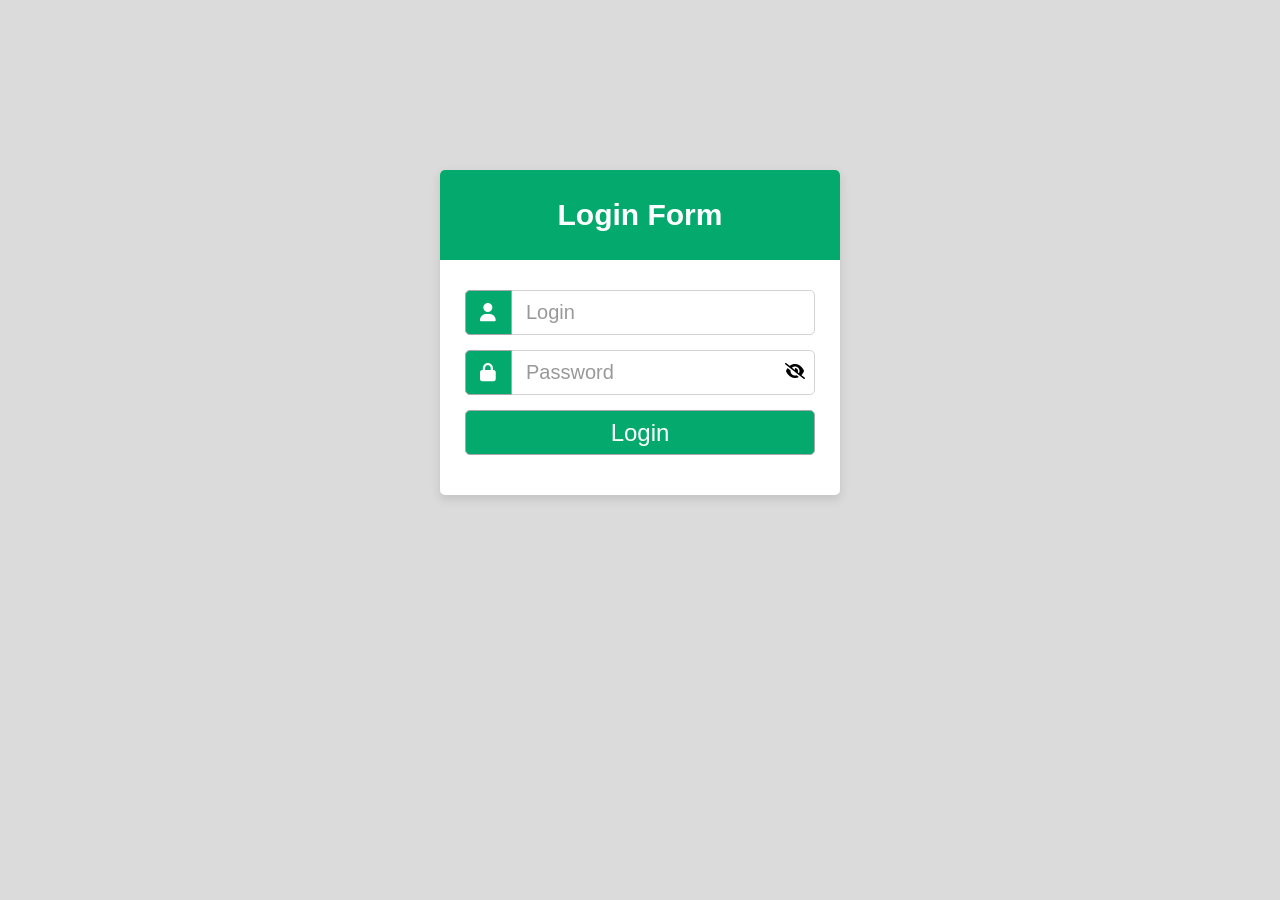
==== src/main/webapp/index.html @ 55de46b2 "Draft #1 of Project" ====
<!DOCTYPE html>
<html>
   <head>
      <meta charset="utf-8">
      <meta name="viewport" content="width=device-width, initial-scale=1.0">
      <link rel="stylesheet" href="CSS/styles.css">
      <link rel="stylesheet" href="https://cdnjs.cloudflare.com/ajax/libs/font-awesome/6.1.2/css/all.min.css"/>
   </head>

   <body>
      <script src="JS/scripts.js"></script>
      <div class="container">
         <div class="wrapper">
            <div class="title"><span>Login Form</span></div>
            <form action="authorization" method="post">
               <div class="row">
                  <i class="fas fa-user"></i>
                  <input name="login" placeholder="Login">
               </div>
               <div class="row">
                  <i class="fas fa-lock"></i>
                  <input type="password" name="password" placeholder="Password" id="pass" required>
                  <i class="fas fa-eye-slash" id="eye" onclick="changingVisiabilityOfPassword()"></i>
               </div>
               <div class="row button">
                  <input type="submit" value="Login">
               </div>
            </form>
         </div>
      </div>
   </body>
</html>
---- src/main/webapp/CSS/styles.css ----
* {
    margin: 0;
    padding: 0;
    box-sizing: border-box;
    font-family: 'Poppins', sans-serif;
}

body {
    background: rgba(192, 192, 192, 0.562);
    overflow: hidden;
}

::selection {
    background: rgba(95, 94, 94, 0.3);
}

 .container {
    max-width: 440px;
    padding: 0 20px;
    margin: 170px auto;
} 

.wrapper {
    width: 100%;
    background: #fff;
    border-radius: 5px;
    box-shadow: 0px 4px 10px 1px rgba(0, 0, 0, 0.1);
}

.wrapper .title {
    height: 90px;
    background: #04AA6D;
    border-radius: 5px 5px 0 0;
    color: #fff;
    font-size: 30px;
    font-weight: 600;
    display: flex;
    align-items: center;
    justify-content: center;
}

.wrapper form {
    padding: 30px 25px 25px 25px;
}

.wrapper form .row {
    height: 45px;
    margin-bottom: 15px;
    position: relative;
} 

.wrapper form .row input {
    height: 100%;
    width: 100%;
    outline: none;
    padding-left: 60px;
    border-radius: 5px;
    border: 1px solid lightgrey;
    font-size: 20px;
    transition: all 0.3s ease;
}

form .row input:focus {
    border-color: #a7a8a8;
    box-shadow: inset 0px 0px 2px 2px rgba(102, 102, 102, 0.25);
}

form .row input::placeholder {
    color: rgb(153, 153, 153);
}

.fa-lock, .fa-user{
    padding: 13px 14px ;
    position: absolute;
    width: 47px;
    height: 100%;
    color: #fff;    
    font-size: 18px;
    background: #04AA6D;
    border: 1px solid #a7a8a8;
    border-radius: 5px 0 0 5px;
    display: flex;
    align-items: center;
    justify-content: center;

}

.fa-eye, .fa-eye-slash {
    display: inline;
    cursor: pointer;
    position: absolute;   
    margin-left: -30px;
    margin-top: 13px;
    color: black;
}

.wrapper form .pass {
    margin: -8px 0 20px 0;
}

.wrapper form .pass a {
    color: #a7a8a8;
    font-size: 17px;
    text-decoration: none;
}

 .wrapper form .pass a:hover {
    text-decoration: underline;
} 

.wrapper form .button input {
    color: #fff;
    font-size: 24px;
    font-weight: 500;
    padding-left: 0px;
    background: #04AA6D;
    border: 1px solid #a7a8a8;
    cursor: pointer;
} 

form .button input:hover {
    background: #047e51;
} 

.wrapper form .signup-link {
    text-align: center;
    margin-top: 20px;
    font-size: 17px;
} 

.wrapper form .signup-link a {
    color: #a7a8a8;
    text-decoration: none;
} 

 form .signup-link a:hover {
    text-decoration: underline;
}
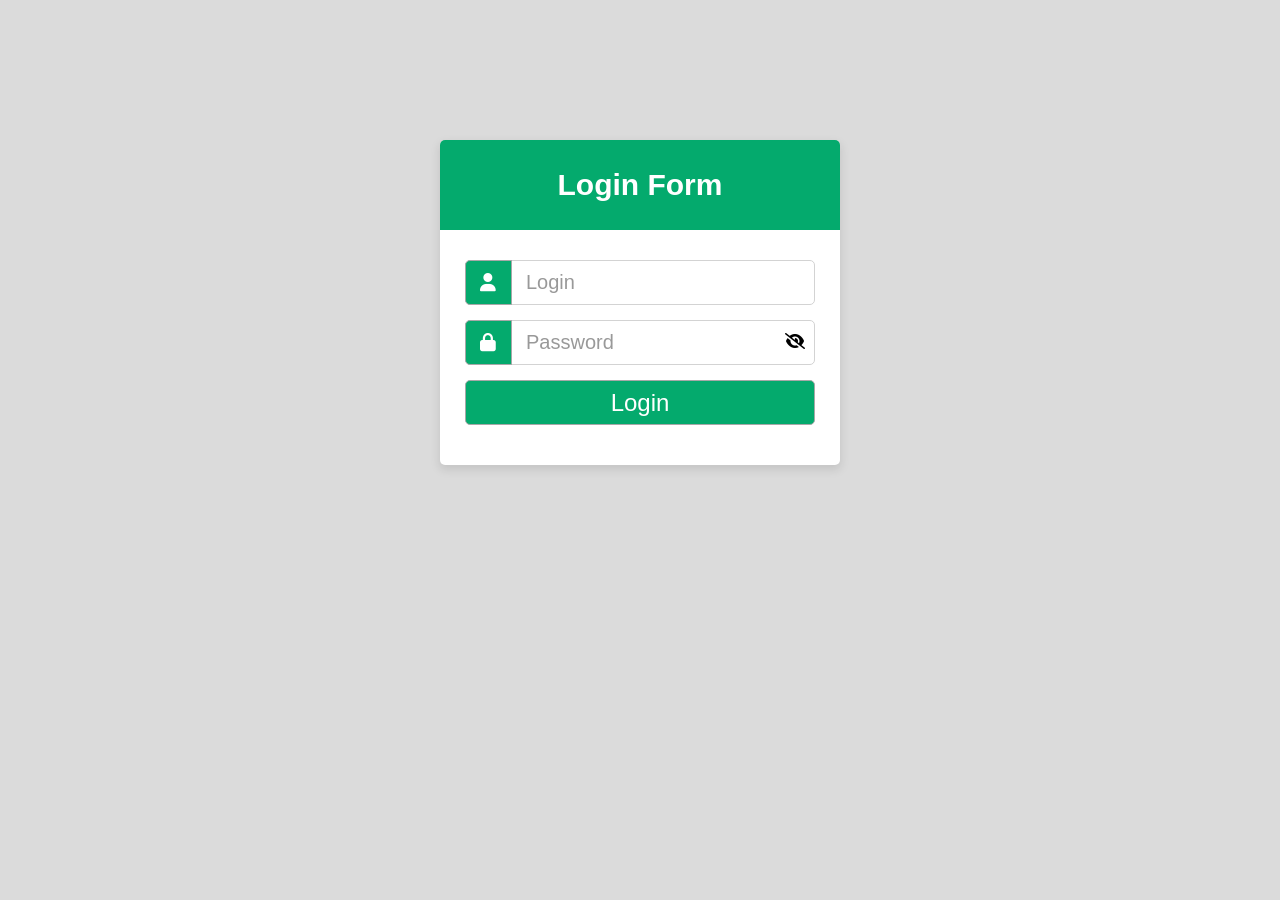
==== commit ebbb2bec: "Draft #26" ====
--- a/src/main/webapp/index.html
+++ b/src/main/webapp/index.html
@@ -3,16 +3,17 @@
    <head>
       <meta charset="utf-8">
       <meta name="viewport" content="width=device-width, initial-scale=1.0">
-      <link rel="stylesheet" href="CSS/styles.css">
+      <link rel="stylesheet" href="css/login.css">
       <link rel="stylesheet" href="https://cdnjs.cloudflare.com/ajax/libs/font-awesome/6.1.2/css/all.min.css"/>
    </head>
 
    <body>
-      <script src="JS/scripts.js"></script>
+      <script src="js/login.js"></script>
       <div class="container">
          <div class="wrapper">
             <div class="title"><span>Login Form</span></div>
-            <form action="authorization" method="post">
+            <form action="controller" method="post">
+               <input name="command" value="authorization" hidden="hidden">
                <div class="row">
                   <i class="fas fa-user"></i>
                   <input name="login" placeholder="Login">
--- a/src/main/webapp/css/login.css
+++ b/src/main/webapp/css/login.css
@@ -0,0 +1,138 @@
+* {
+    margin: 0;
+    padding: 0;
+    box-sizing: border-box;
+    font-family: 'Poppins', sans-serif;
+}
+
+body {
+    background: rgba(192, 192, 192, 0.562);
+    overflow: hidden;
+}
+
+::selection {
+    background: rgba(95, 94, 94, 0.3);
+}
+
+.container {
+    max-width: 440px;
+    padding: 0 20px;
+    margin: 140px auto;
+} 
+
+.wrapper {
+    width: 100%;
+    background: #fff;
+    border-radius: 5px;
+    box-shadow: 0px 4px 10px 1px rgba(0, 0, 0, 0.1);
+}
+
+.wrapper .title {
+    height: 90px;
+    background: #04AA6D;
+    border-radius: 5px 5px 0 0;
+    color: #fff;
+    font-size: 30px;
+    font-weight: 600;
+    display: flex;
+    align-items: center;
+    justify-content: center;
+}
+
+.wrapper form {
+    padding: 30px 25px 25px 25px;
+}
+
+.wrapper form .row {
+    height: 45px;
+    margin-bottom: 15px;
+    position: relative;
+} 
+
+.wrapper form .row input {
+    height: 100%;
+    width: 100%;
+    outline: none;
+    padding-left: 60px;
+    border-radius: 5px;
+    border: 1px solid lightgrey;
+    font-size: 20px;
+    transition: all 0.3s ease;
+}
+
+form .row input:focus {
+    border-color: #a7a8a8;
+    box-shadow: inset 0px 0px 2px 2px rgba(102, 102, 102, 0.25);
+}
+
+form .row input::placeholder {
+    color: rgb(153, 153, 153);
+}
+
+.fa-lock, .fa-user{
+    padding: 13px 14px ;
+    position: absolute;
+    width: 47px;
+    height: 100%;
+    color: #fff;    
+    font-size: 18px;
+    background: #04AA6D;
+    border: 1px solid #a7a8a8;
+    border-radius: 5px 0 0 5px;
+    display: flex;
+    align-items: center;
+    justify-content: center;
+
+}
+
+.fa-eye, .fa-eye-slash {
+    display: inline;
+    cursor: pointer;
+    position: absolute;   
+    margin-left: -30px;
+    margin-top: 13px;
+    color: black;
+}
+
+.wrapper form .pass {
+    margin: -8px 0 20px 0;
+}
+
+.wrapper form .pass a {
+    color: #a7a8a8;
+    font-size: 17px;
+    text-decoration: none;
+}
+
+.wrapper form .pass a:hover {
+    text-decoration: underline;
+} 
+
+.wrapper form .button input {
+    color: #fff;
+    font-size: 24px;
+    font-weight: 500;
+    padding-left: 0px;
+    background: #04AA6D;
+    border: 1px solid #a7a8a8;
+    cursor: pointer;
+} 
+
+form .button input:hover {
+    background: #047e51;
+} 
+
+.wrapper form .signup-link {
+    text-align: center;
+    margin-top: 20px;
+    font-size: 17px;
+} 
+
+.wrapper form .signup-link a {
+    color: #a7a8a8;
+    text-decoration: none;
+} 
+
+ form .signup-link a:hover {
+    text-decoration: underline;
+}
